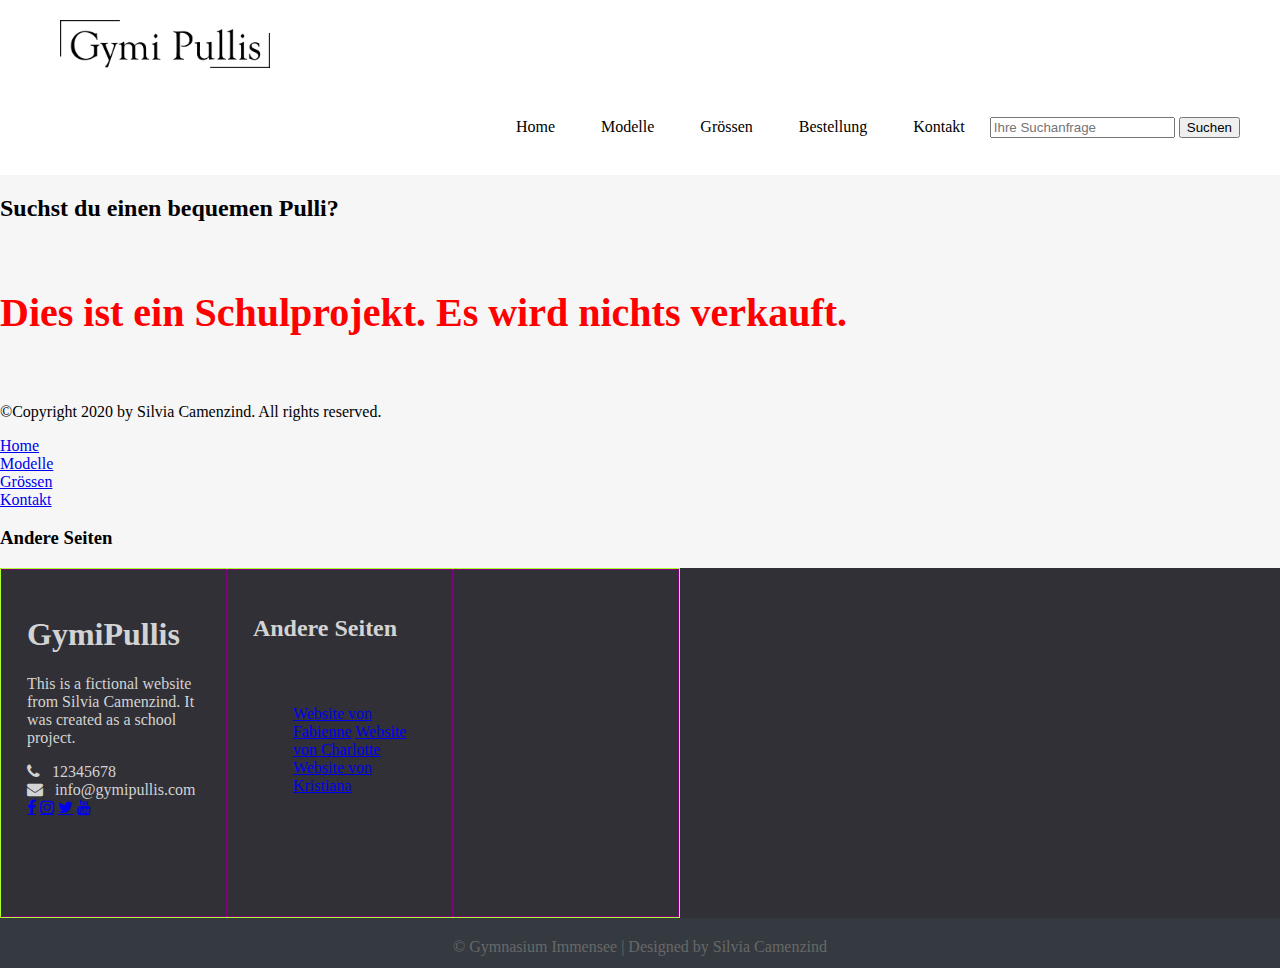
==== index.html @ a31c27d5 "update" ====
<!DOCTYPE html>

<html> 

<head> <!---------------------------------------------------------------->
  <meta charset="utf-8">
  <meta name="author" content="Silvia Camenzind">
  <meta name="description" content="Webshop"> 
  <meta name="keywords" content="SPF, EF, Pulli, Gymi, Gymnasium Immensee"> 

  <title>Gymi Pullis</title>

  <meta name="viewport" content="width=device-width, initial-scale=1.0"> <!--um alle Geräte zu unterstützen-->
  <link rel="stylesheet" type="text/css" href="styles/style.css"> <!--Verbindung zum style.css sheet-->
  <link rel="icon" href="images/Pi.png" /> <!--Bild oben bei Tab-->

  <!-- Add icon library -->
<link rel="stylesheet" href="https://cdnjs.cloudflare.com/ajax/libs/font-awesome/4.7.0/css/font-awesome.min.css">
</head> 

<body> <!---------------------------------------------------------------->

<header> <!---------------------------------------------------------------->
  
  

  <nav class="main">
    <nav class="logo">
      <img src="images/Logo.png">
    </nav>
    <ul>
  <li class="active"><a href="index.html">Home</a> </li>
  <li><a href="Modelle.html">Modelle</a> </li>
  <li><a href="Grössen.html">Grössen</a> </li>
  <li><a href="Bestellung.html">Bestellung</a> </li>
  <li><a href="Kontakt.html">Kontakt</a> </li>
  <li>  <form> <!-- Ein Suchformular, mit dessen Hilfe man auch durch die Webseite navigieren kann -->
    <input type="search" name="q" placeholder="Ihre Suchanfrage">
    <input type="submit" value="Suchen">
  </form>
</li>
</ul>
</nav>

</header>
    


<main> <!----------------------------------------------------------------> 

  <body>
    
    <h2>Suchst du einen bequemen Pulli?</h2>

    <h5>Dies ist ein Schulprojekt. Es wird nichts verkauft. </h5>
  

</body>

</main>

    <footer id="footer"> <!--------------------------Fusszeile-------------------------------------->
      <p>©Copyright 2020 by Silvia Camenzind. All rights reserved.</p>
      <li class="active"><a href="index.html">Home</a> </li>
      <li><a href="Modelle.html">Modelle</a> </li>
      <li><a href="Grössen.html">Grössen</a> </li>
      <li><a href="Kontakt.html">Kontakt</a> </li>

      <h3>Andere Seiten</h3>
      <ul>
        <li><a href="https://fabienne128.github.io">Website von Fabienne</a></li>
        <li><a href="https://chxrlxttxx.github.io">Website von Charlotte</a></li> 
        <li><a href="https://yeetacoin.github.io/">Website von Kristiana</a></li>     
      </ul>
    </footer>

   <!--footer--------------------------------------------------------------> 
   <div class="footer">
     <div class="footer-content">

       <div class="footer-section about">
         <h1 class="logo-text"><span>Gymi</span>Pullis</h1>
         <p>
           This is a fictional website from Silvia Camenzind.
           It was created as a school project. 
         </p>
         <div class="contact">
           <span class="fa fa-phone"> &nbsp; 12345678</span>
           <span class="fa fa-envelope"> &nbsp; info@gymipullis.com</span>
         </div>
         <div class="social media">
           <a href="#" class="fa fa-facebook"></a>
           <a href="#" class="fa fa-instagram"></a>
           <a href="#" class="fa fa-twitter"></a>
           <a href="#" class="fa fa-youtube"></a>
         </div>
        </div>
       <div class="footer-section links">
         <h2>Andere Seiten </h2>
         <br>
         <ul>
          <a href="https://fabienne128.github.io">Website von Fabienne</a>
          <a href="https://chxrlxttxx.github.io">Website von Charlotte</a> 
          <a href="https://yeetacoin.github.io/">Website von Kristiana</a>    
        </ul>
        </br> 
       </div>
       <div class="footer-section contact-form"></div>
      </div>

     <div class="footer-bottom">
       &copy; Gymnasium Immensee | Designed by Silvia Camenzind
     </div>
   </div>
   <!--//footer-------------------------------------------------------------->




</html>
---- styles/style.css ----
*{
    box-sizing: border-box;
} 
 
  
  html, body { 
    height: 100%;
    padding: 0px;
    margin: 0px;
    background: #f6f6f6;
    font-family: 'Lora', serif;
  }


@page { margin: 100px 25px; }
    header { position: fixed top right; top: 0px; left: 0px; right: 0px; background-color: white; height: 175px; }
    p { page-break-after: always; }
    p:last-child { page-break-after: never; }

 /* footer */
 .footer {
   background: #303036;
   color: #d3d3d3;
   height: 400px;
   position: relative;
 }

 .footer .footer-content {
   border: 1px solid greenyellow;
   height: 350px;
   display: flex;
 }
 
.footer .footer-content .footer-section {
flex: 1;
padding: 25px;
border: 1px solid purple;
}

 .footer .footer-bottom {
   background: #343a40;
   color: #686868;
   height: 50px; 
   width: 100%;
   text-align: center; 
   position: absolute; 
   bottom: 0px; 
   left: 0px; 
   padding-top: 20px; 
 }

ul{
    float:right;
    list-style-type: none;  
    margin-top: 25px;
}

ul li{
    display: inline-block;
}

ul li a{
    text-decoration: none;
    color: rgb(0, 0, 0);
    padding: 5px 20px;
    border: 1px solid transparent;
    transition: 0.6s ease;
}

.logo img{
    padding: 20px;
    float: center;
    width: 250px;
    height: auto;
}

.main{
    max-width: 1200px;
    margin: auto;
}

.title{
    position: absolute;
    top: 50%;
    left: 50%;
    transform: translate(-50%,-50);
}

title h1{
    color: #000;
    font-size: 70px;
}

h5 {
  color: rgb(0, 0, 0);
  font-size: 100%;
 }

h5 {
 color: rgb(255, 0, 0);
 font-family:verdana;
 font-size: 250%;
}






table, th, td {
    border: 1px solid black;
    border-collapse: collapse;
  }

  th, td {
    padding: 5px;
    text-align: center;
  }

  table#t01 {
    margin: 50px;
    width: 75%;
  
  }

  table#t01 th {
    color: white;
    background-color: black;
  }

  table#t01 tr:nth-child(even) {
    background-color: #f5db4b;
  }
  table#t01 tr:nth-child(odd) {
   background-color: rgb(240, 176, 80);
  }
  table#t01_image {
    background-color: white;   
  }
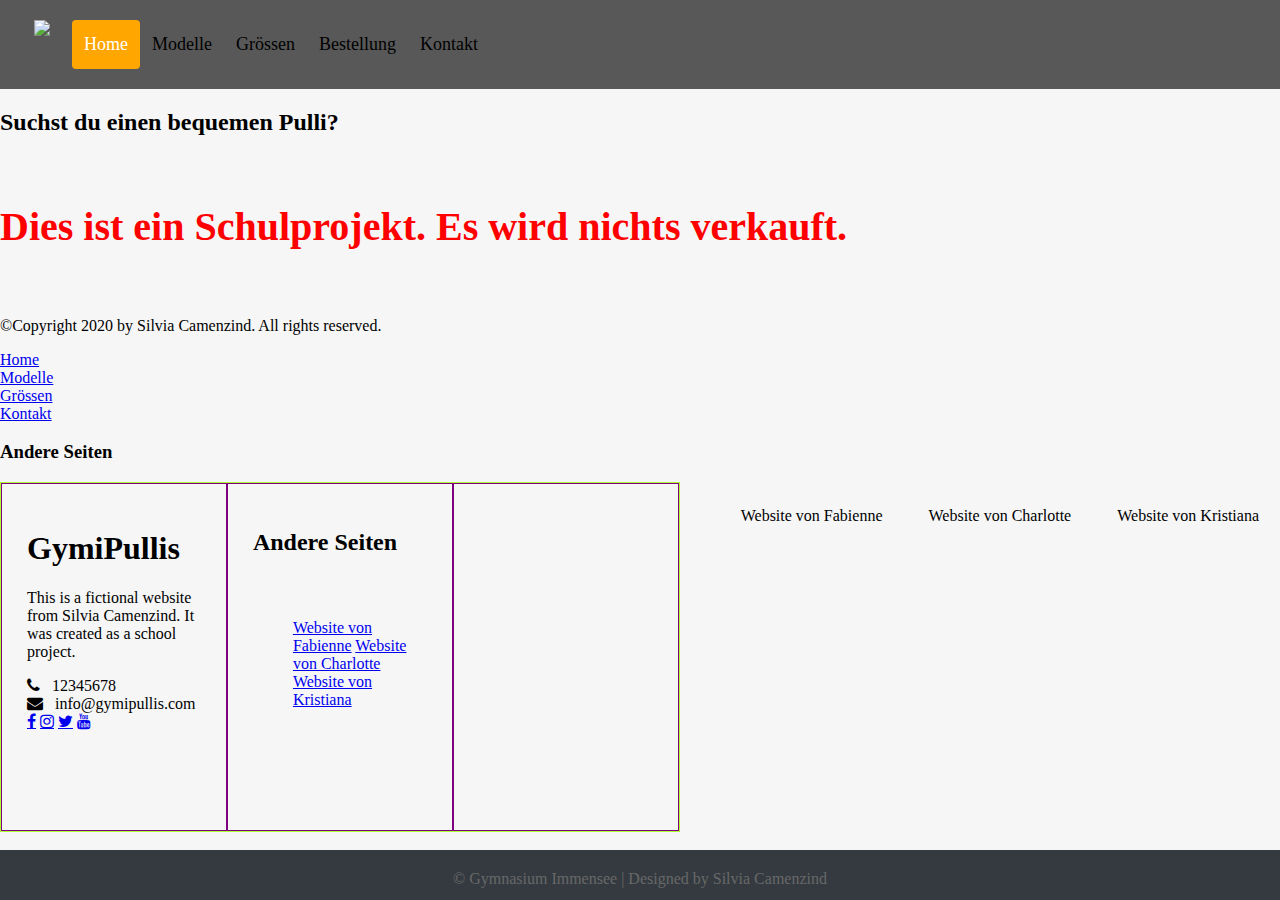
==== commit 7c7d9825: "update" ====
--- a/index.html
+++ b/index.html
@@ -16,34 +16,32 @@
 
   <!-- Add icon library -->
 <link rel="stylesheet" href="https://cdnjs.cloudflare.com/ajax/libs/font-awesome/4.7.0/css/font-awesome.min.css">
+
+<!-- to make the website responsive -->
+<meta name="viewport" content="width=device-width, initial-scale=1.0"> 
+
 </head> 
 
 <body> <!---------------------------------------------------------------->
 
 <header> <!---------------------------------------------------------------->
-  
-  
 
-  <nav class="main">
-    <nav class="logo">
-      <img src="images/Logo.png">
-    </nav>
-    <ul>
-  <li class="active"><a href="index.html">Home</a> </li>
-  <li><a href="Modelle.html">Modelle</a> </li>
-  <li><a href="Grössen.html">Grössen</a> </li>
-  <li><a href="Bestellung.html">Bestellung</a> </li>
-  <li><a href="Kontakt.html">Kontakt</a> </li>
-  <li>  <form> <!-- Ein Suchformular, mit dessen Hilfe man auch durch die Webseite navigieren kann -->
-    <input type="search" name="q" placeholder="Ihre Suchanfrage">
-    <input type="submit" value="Suchen">
-  </form>
-</li>
-</ul>
-</nav>
+  <div class="header">
+  <a href="#" class="logo"></a></a>
+  <div class="svginside" style="max-width:480px">
+  <img src="images/logo.png">
+
+  <div class="header-right">
+    <a class="active" href="index.html">Home</a>
+      <a href="Modelle.html">Modelle</a> 
+      <a href="Grössen.html">Grössen</a> 
+      <a href="Bestellung.html">Bestellung</a> 
+      <a href="Kontakt.html">Kontakt</a> 
+  </div> 
+</div>
 
 </header>
-    
+
 
 
 <main> <!----------------------------------------------------------------> 
@@ -55,7 +53,7 @@
     <h5>Dies ist ein Schulprojekt. Es wird nichts verkauft. </h5>
   
 
-</body>
+  </body>
 
 </main>
 
@@ -99,7 +97,7 @@
          <h2>Andere Seiten </h2>
          <br>
          <ul>
-          <a href="https://fabienne128.github.io">Website von Fabienne</a>
+          <a href="https://fabienne128.github.io" class="fas fa-external-link-alt">Website von Fabienne</a>
           <a href="https://chxrlxttxx.github.io">Website von Charlotte</a> 
           <a href="https://yeetacoin.github.io/">Website von Kristiana</a>    
         </ul>
--- a/styles/style.css
+++ b/styles/style.css
@@ -1,7 +1,40 @@
+
+@import url('https://fonts.googleapis.com/css?family=Poppins:20')
+body {
+  margin: 0;
+  padding: 0;
+  font-family: 'Poppins', sans serif; 
+  background: url('pi.png')
+  background-attachment: fixed; 
+}
+
+
+
 *{
     box-sizing: border-box;
 } 
- 
+
+
+.item1{grid-area: header;} 
+.item2{grid-area: navigation;}
+.item3{grid-area: main;}
+.item4{grid-area: text;}
+.item5{grid-area: text;}
+.item6{grid-area: footer;}
+.item7{grid-area: footer;}
+.item8{grid-area: footer;}
+
+@media only screen and (min-width: 768px) {
+  .item1 { grid-column: 1 / span 12; grid-row: 1; }
+  .item2 { grid-column: 1 / span 6; grid-row: 2; }
+  .item3 { grid-column: 7 / span 6; grid-row: 2; }
+  .item4 { grid-column: 1 / span 3; grid-row: 3; }
+  .item5 { grid-column: 4 / span 6; grid-row: 3; }
+  .item6 { grid-column: 10 / span 3; grid-row: 3; }
+  .item7 { grid-column: 1 / span 4; grid-row: 4; }
+  .item8 { grid-column: 5 / span 8; grid-row: 4; }           
+}
+
   
   html, body { 
     height: 100%;
@@ -13,11 +46,74 @@
 
 
 @page { margin: 100px 25px; }
-    header { position: fixed top right; top: 0px; left: 0px; right: 0px; background-color: white; height: 175px; }
+    /*header { position: fixed top right; top: 0px; left: 0px; right: 0px; background-color: white; height: 175px; }*/
     p { page-break-after: always; }
     p:last-child { page-break-after: never; }
 
- /* footer */
+
+
+/* Begin header -----------------------------*/
+
+
+/* Style the header with a grey background and some padding */
+.header {
+  overflow: hidden;
+  background-color: #585858;
+  padding: 20px 10px;
+}
+
+/* Style the header links */
+.header a {
+  float: left;
+  color: black;
+  text-align: center;
+  padding: 12px;
+  text-decoration: none;
+  font-size: 18px;
+  line-height: 25px;
+  border-radius: 4px;
+}
+
+/* Style the logo link (notice that we set the same value of line-height and font-size to prevent the header to increase when the font gets bigger */
+.header a.logo {
+  font-size: 25px;
+  font-weight: bold;
+}
+
+/* Change the background color on mouse-over */
+.header a:hover {
+  background-color: #ddd;
+  color: black;
+}
+
+/* Style the active/current link*/
+.header a.active {
+  background-color: rgb(255, 166, 0);
+  color: white;
+}
+
+/* Float the link section to the right */
+.header-right {
+  float: right;
+}
+
+/* Add media queries for responsiveness - when the screen is 500px wide or less, stack the links on top of each other */
+@media screen and (max-width: 500px) {
+  .header a {
+    float: none;
+    display: block;
+    text-align: left;
+  }
+  .header-right {
+    float: none;
+  }
+}
+
+/* end header -----------------------------*/
+
+/* begin  footer -----------------------------*/
+
+ footer 
  .footer {
    background: #303036;
    color: #d3d3d3;
@@ -105,7 +201,7 @@
 
 
 
-
+/* begin table -----------------------------*/
 
 table, th, td {
     border: 1px solid black;
@@ -138,4 +234,4 @@
     background-color: white;   
   }
 
-  
+/* end table -----------------------------*/
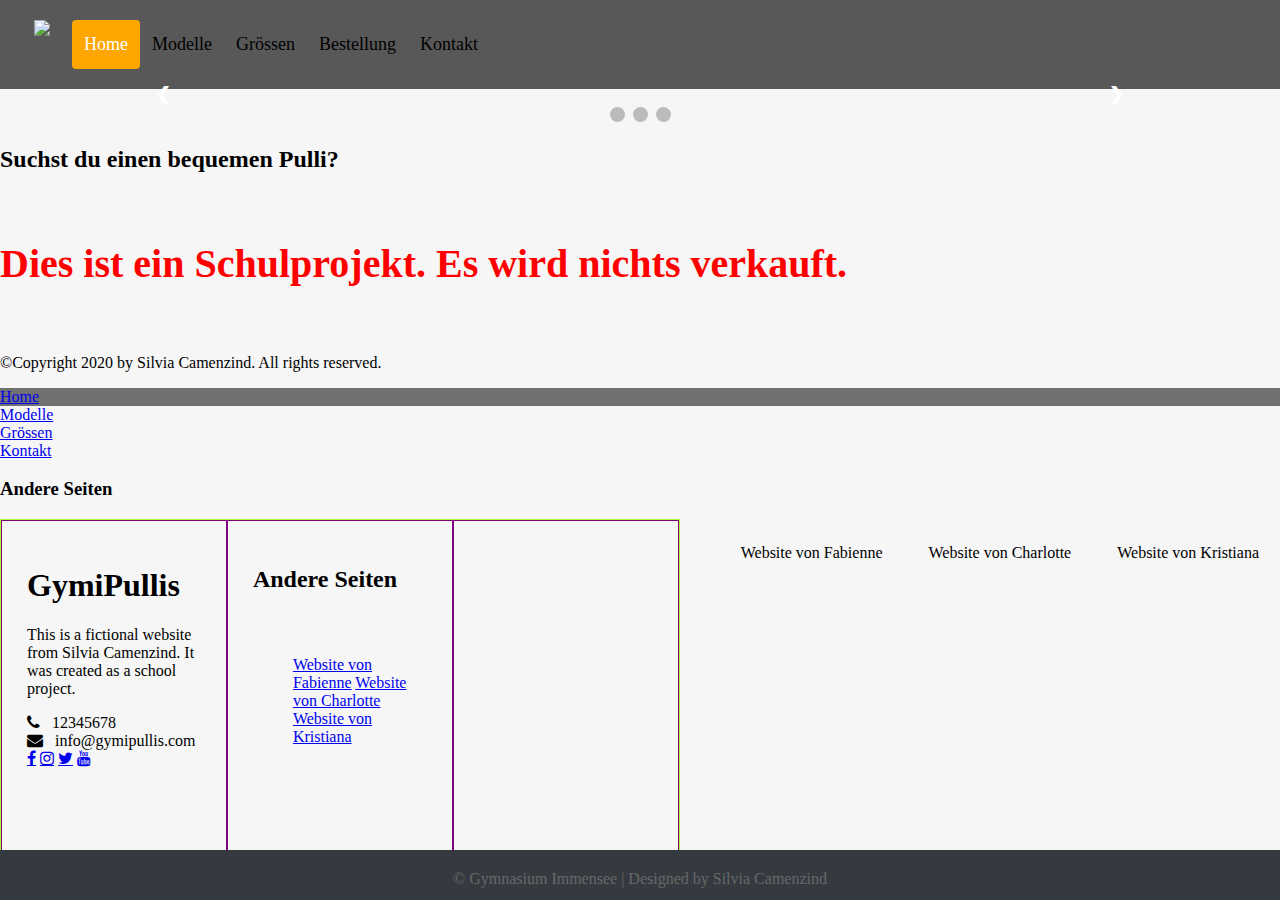
==== commit aca2eb17: "update" ====
--- a/index.html
+++ b/index.html
@@ -12,6 +12,7 @@
 
   <meta name="viewport" content="width=device-width, initial-scale=1.0"> <!--um alle Geräte zu unterstützen-->
   <link rel="stylesheet" type="text/css" href="styles/style.css"> <!--Verbindung zum style.css sheet-->
+  <script src="..\scripts\script.js"></script>
   <link rel="icon" href="images/Pi.png" /> <!--Bild oben bei Tab-->
 
   <!-- Add icon library -->
@@ -47,7 +48,45 @@
 <main> <!----------------------------------------------------------------> 
 
   <body>
+<!-----------slideshow-----------------------------------------------------> 
+
+     <!-- Slideshow container -->
+<div class="slideshow-container">
+
+  <!-- Full-width images with number and caption text -->
+  <div class="mySlides fade">
+    <div class="numbertext">1 / 3</div>
+    <img src="images/EF_BG.png" style="width:100%">
+    <div class="text">EF Bg</div>
+  </div>
+
+  <div class="mySlides fade">
+    <div class="numbertext">2 / 3</div>
+    <img src="images/EF_Bio-Chemie.png" style="width:100%">
+    <div class="text">EF Bio-Chemie </div>
+  </div>
+
+  <div class="mySlides fade">
+    <div class="numbertext">3 / 3</div>
+    <img src="images/EF_Geschichte.png" style="width:100%">
+    <div class="text"> EF Gesichte</div>
+  </div>
+
+  <!-- Next and previous buttons -->
+  <a class="prev" onclick="plusSlides(-1)">&#10094;</a>
+  <a class="next" onclick="plusSlides(1)">&#10095;</a>
+</div>
+<br>
+
+<!-- The dots/circles -->
+<div style="text-align:center">
+  <span class="dot" onclick="currentSlide(1)"></span>
+  <span class="dot" onclick="currentSlide(2)"></span>
+  <span class="dot" onclick="currentSlide(3)"></span>
+</div> 
     
+
+
     <h2>Suchst du einen bequemen Pulli?</h2>
 
     <h5>Dies ist ein Schulprojekt. Es wird nichts verkauft. </h5>
--- a/styles/style.css
+++ b/styles/style.css
@@ -235,3 +235,103 @@
   }
 
 /* end table -----------------------------*/
+
+/* begin slideshow -----------------------------*/
+
+* {box-sizing:border-box}
+
+/* Slideshow container */
+.slideshow-container {
+  max-width: 1000px;
+  position: relative;
+  margin: auto;
+}
+
+/* Hide the images by default */
+.mySlides {
+  display: none;
+}
+
+/* Next & previous buttons */
+.prev, .next {
+  cursor: pointer;
+  position: absolute;
+  top: 50%;
+  width: auto;
+  margin-top: -22px;
+  padding: 16px;
+  color: white;
+  font-weight: bold;
+  font-size: 18px;
+  transition: 0.6s ease;
+  border-radius: 0 3px 3px 0;
+  user-select: none;
+}
+
+/* Position the "next button" to the right */
+.next {
+  right: 0;
+  border-radius: 3px 0 0 3px;
+}
+
+/* On hover, add a black background color with a little bit see-through */
+.prev:hover, .next:hover {
+  background-color: rgba(0,0,0,0.8);
+}
+
+/* Caption text */
+.text {
+  color: #f2f2f2;
+  font-size: 15px;
+  padding: 8px 12px;
+  position: absolute;
+  bottom: 8px;
+  width: 100%;
+  text-align: center;
+}
+
+/* Number text (1/3 etc) */
+.numbertext {
+  color: #f2f2f2;
+  font-size: 12px;
+  padding: 8px 12px;
+  position: absolute;
+  top: 0;
+}
+
+/* The dots/bullets/indicators */
+.dot {
+  cursor: pointer;
+  height: 15px;
+  width: 15px;
+  margin: 0 2px;
+  background-color: #bbb;
+  border-radius: 50%;
+  display: inline-block;
+  transition: background-color 0.6s ease;
+}
+
+.active, .dot:hover {
+  background-color: #717171;
+}
+
+/* Fading animation */
+.fade {
+  -webkit-animation-name: fade;
+  -webkit-animation-duration: 1.5s;
+  animation-name: fade;
+  animation-duration: 1.5s;
+}
+
+@-webkit-keyframes fade {
+  from {opacity: .4}
+  to {opacity: 1}
+}
+
+@keyframes fade {
+  from {opacity: .4}
+  to {opacity: 1}
+}
+
+
+/* end slideshow -----------------------------*/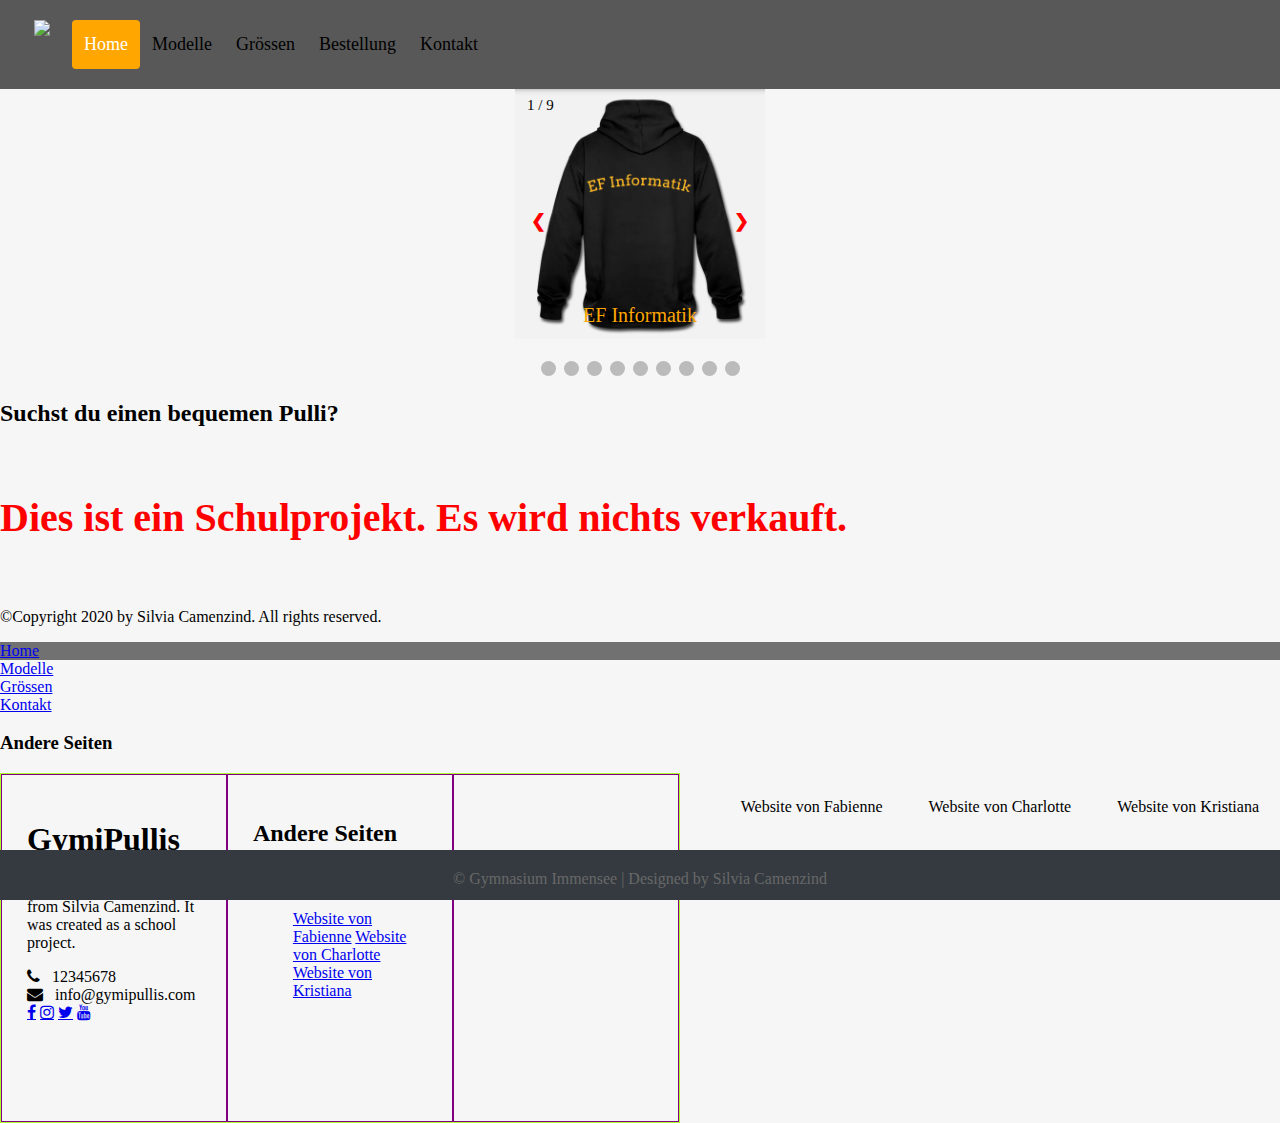
==== commit 827b5f23: "update" ====
--- a/index.html
+++ b/index.html
@@ -12,7 +12,6 @@
 
   <meta name="viewport" content="width=device-width, initial-scale=1.0"> <!--um alle Geräte zu unterstützen-->
   <link rel="stylesheet" type="text/css" href="styles/style.css"> <!--Verbindung zum style.css sheet-->
-  <script src="..\scripts\script.js"></script>
   <link rel="icon" href="images/Pi.png" /> <!--Bild oben bei Tab-->
 
   <!-- Add icon library -->
@@ -24,6 +23,8 @@
 </head> 
 
 <body> <!---------------------------------------------------------------->
+  
+
 
 <header> <!---------------------------------------------------------------->
 
@@ -55,22 +56,60 @@
 
   <!-- Full-width images with number and caption text -->
   <div class="mySlides fade">
-    <div class="numbertext">1 / 3</div>
+    <div class="numbertext">1 / 9</div>
+    <img src="images/EF IT_back.png" style="width:100%">
+    <div class="text">EF Informatik</div>
+  </div>
+
+  <div class="mySlides fade">
+    <div class="numbertext">2 / 9</div>
     <img src="images/EF_BG.png" style="width:100%">
-    <div class="text">EF Bg</div>
-  </div>
-
-  <div class="mySlides fade">
-    <div class="numbertext">2 / 3</div>
+    <div class="text">EF BG </div>
+  </div>
+
+  <div class="mySlides fade">
+    <div class="numbertext">3 / 9</div>
     <img src="images/EF_Bio-Chemie.png" style="width:100%">
-    <div class="text">EF Bio-Chemie </div>
-  </div>
-
-  <div class="mySlides fade">
-    <div class="numbertext">3 / 3</div>
+    <div class="text"> EF Biologie und Chemie</div>
+  </div>
+
+  <div class="mySlides fade">
+    <div class="numbertext">4 / 9</div>
     <img src="images/EF_Geschichte.png" style="width:100%">
-    <div class="text"> EF Gesichte</div>
-  </div>
+    <div class="text">EF Geschichte </div>
+  </div>
+
+  <div class="mySlides fade">
+    <div class="numbertext">5 / 9</div>
+    <img src="images/EF_Musik.png" style="width:100%">
+    <div class="text">EF Musik </div>
+  </div>
+
+  <div class="mySlides fade">
+    <div class="numbertext">6 / 9</div>
+    <img src="images/EF_PPP.png" style="width:100%">
+    <div class="text">EF Psychologie, Pädagogik und Philosophie </div>
+  </div>
+
+  <div class="mySlides fade">
+    <div class="numbertext">7 / 9</div>
+    <img src="images/EF_Sport.png" style="width:100%">
+    <div class="text">EF Sport </div>
+  </div>
+
+  <div class="mySlides fade">
+    <div class="numbertext">8 / 9</div>
+    <img src="images/EF_W&R.png" style="width:100%">
+    <div class="text">EF Wirtschaft und Recht </div>
+  </div>
+
+  <div class="mySlides fade">
+    <div class="numbertext">9 / 9</div>
+    <img src="images/EF_PAM.png" style="width:100%">
+    <div class="text">EF Physik und Anwendung der Mathematik </div>
+  </div>
+
+  
 
   <!-- Next and previous buttons -->
   <a class="prev" onclick="plusSlides(-1)">&#10094;</a>
@@ -83,9 +122,31 @@
   <span class="dot" onclick="currentSlide(1)"></span>
   <span class="dot" onclick="currentSlide(2)"></span>
   <span class="dot" onclick="currentSlide(3)"></span>
+  <span class="dot" onclick="currentSlide(4)"></span>
+  <span class="dot" onclick="currentSlide(5)"></span>
+  <span class="dot" onclick="currentSlide(6)"></span>
+  <span class="dot" onclick="currentSlide(7)"></span>
+  <span class="dot" onclick="currentSlide(8)"></span>
+  <span class="dot" onclick="currentSlide(9)"></span>
 </div> 
     
-
+<script>
+
+var slideIndex = 0;
+showSlides();
+
+function showSlides() {
+  var i;
+  var slides = document.getElementsByClassName("mySlides");
+  for (i = 0; i < slides.length; i++) {
+    slides[i].style.display = "none";
+  }
+  slideIndex++;
+  if (slideIndex > slides.length) {slideIndex = 1}
+  slides[slideIndex-1].style.display = "block";
+  setTimeout(showSlides, 2000); // Change image every 2 seconds
+} 
+  </script>
 
     <h2>Suchst du einen bequemen Pulli?</h2>
 
--- a/styles/style.css
+++ b/styles/style.css
@@ -242,7 +242,7 @@
 
 /* Slideshow container */
 .slideshow-container {
-  max-width: 1000px;
+  max-width: 250px;
   position: relative;
   margin: auto;
 }
@@ -260,7 +260,7 @@
   width: auto;
   margin-top: -22px;
   padding: 16px;
-  color: white;
+  color: red;
   font-weight: bold;
   font-size: 18px;
   transition: 0.6s ease;
@@ -281,8 +281,8 @@
 
 /* Caption text */
 .text {
-  color: #f2f2f2;
-  font-size: 15px;
+  color: rgb(255, 166, 0);
+  font-size: 20px;
   padding: 8px 12px;
   position: absolute;
   bottom: 8px;
@@ -292,8 +292,8 @@
 
 /* Number text (1/3 etc) */
 .numbertext {
-  color: #f2f2f2;
-  font-size: 12px;
+  color: black;
+  font-size: 15px;
   padding: 8px 12px;
   position: absolute;
   top: 0;
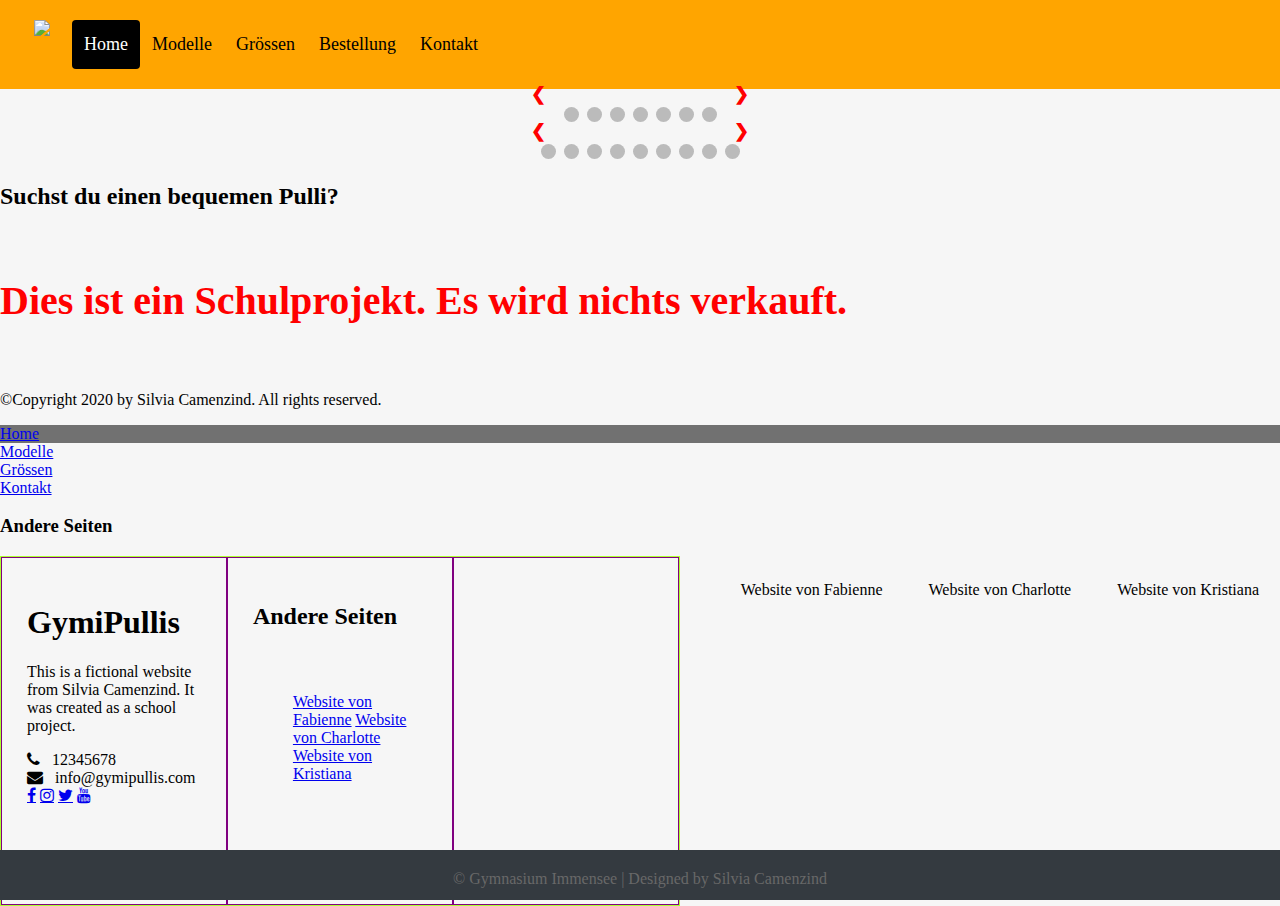
==== commit c572cbfc: "update" ====
--- a/index.html
+++ b/index.html
@@ -49,61 +49,128 @@
 <main> <!----------------------------------------------------------------> 
 
   <body>
-<!-----------slideshow-----------------------------------------------------> 
+
+<!-----------slideshow 1 SPF -----------------------------------------------------> 
+
+     <!-- Slideshow container -->
+     <div class="slideshow-container">
+
+      <!-- Full-width images with number and caption text -->
+      <div class="mySlides1 fade">
+        <div class="numbertext">1 / 7</div>
+        <img src="images/SPF_PAM.png" style="width:100%">
+        <div class="text">SPF Physik und Anwendung der Mathematik</div>
+      </div>
+    
+      <div class="mySlides1 fade">
+        <div class="numbertext">2 / 7</div>
+        <img src="images/SPF_Bio-Chemie.png" style="width:100%">
+        <div class="text">EF Biologie und Chemie </div>
+      </div>
+    
+      <div class="mySlides1 fade">
+        <div class="numbertext">3 / 7</div>
+        <img src="images/SPF_Spanisch.png" style="width:100%">
+        <div class="text"> SPF Spanisch</div>
+      </div>
+    
+      <div class="mySlides1 fade">
+        <div class="numbertext">4 / 7</div>
+        <img src="images/SPF_Italienisch.png" style="width:100%">
+        <div class="text">SPF Italienisch </div>
+      </div>
+    
+      <div class="mySlides1 fade">
+        <div class="numbertext">5 / 7</div>
+        <img src="images/SPF_PPP.png" style="width:100%">
+        <div class="text">SPF Psychologie, Pädagogik und Philosophie </div>
+      </div>
+    
+      <div class="mySlides1 fade">
+        <div class="numbertext">6 / 7</div>
+        <img src="images/SPF_BG.png" style="width:100%">
+        <div class="text">SPF Bildernisches Gestalten </div>
+      </div>
+
+      <div class="mySlides1 fade">
+        <div class="numbertext">6 / 7</div>
+        <img src="images/SPF_W&R.png" style="width:100%">
+        <div class="text">SPF Wirtschaft und Recht </div>
+      </div>
+  
+    <!-- Next and previous buttons -->
+        <a class="prev" onclick="plusSlides(-1)">&#10094;</a>
+      <a class="next" onclick="plusSlides(1)">&#10095;</a>
+    </div>
+    <br>
+    
+    <!-- The dots/circles -->
+    <div style="text-align:center">
+      <span class="dot" onclick="currentSlide(1)"></span>
+      <span class="dot" onclick="currentSlide(2)"></span>
+      <span class="dot" onclick="currentSlide(3)"></span>
+      <span class="dot" onclick="currentSlide(4)"></span>
+      <span class="dot" onclick="currentSlide(5)"></span>
+      <span class="dot" onclick="currentSlide(6)"></span>
+      <span class="dot" onclick="currentSlide(7)"></span>
+    </div> 
+
+
+<!-----------slideshow 2 EF -----------------------------------------------------> 
 
      <!-- Slideshow container -->
 <div class="slideshow-container">
 
   <!-- Full-width images with number and caption text -->
-  <div class="mySlides fade">
+  <div class="mySlides2 fade">
     <div class="numbertext">1 / 9</div>
     <img src="images/EF IT_back.png" style="width:100%">
     <div class="text">EF Informatik</div>
   </div>
 
-  <div class="mySlides fade">
+  <div class="mySlides2 fade">
     <div class="numbertext">2 / 9</div>
     <img src="images/EF_BG.png" style="width:100%">
     <div class="text">EF BG </div>
   </div>
 
-  <div class="mySlides fade">
+  <div class="mySlides2 fade">
     <div class="numbertext">3 / 9</div>
     <img src="images/EF_Bio-Chemie.png" style="width:100%">
     <div class="text"> EF Biologie und Chemie</div>
   </div>
 
-  <div class="mySlides fade">
+  <div class="mySlides2 fade">
     <div class="numbertext">4 / 9</div>
     <img src="images/EF_Geschichte.png" style="width:100%">
     <div class="text">EF Geschichte </div>
   </div>
 
-  <div class="mySlides fade">
+  <div class="mySlides2 fade">
     <div class="numbertext">5 / 9</div>
     <img src="images/EF_Musik.png" style="width:100%">
     <div class="text">EF Musik </div>
   </div>
 
-  <div class="mySlides fade">
+  <div class="mySlides2 fade">
     <div class="numbertext">6 / 9</div>
     <img src="images/EF_PPP.png" style="width:100%">
     <div class="text">EF Psychologie, Pädagogik und Philosophie </div>
   </div>
 
-  <div class="mySlides fade">
+  <div class="mySlides2 fade">
     <div class="numbertext">7 / 9</div>
     <img src="images/EF_Sport.png" style="width:100%">
     <div class="text">EF Sport </div>
   </div>
 
-  <div class="mySlides fade">
+  <div class="mySlides2 fade">
     <div class="numbertext">8 / 9</div>
     <img src="images/EF_W&R.png" style="width:100%">
     <div class="text">EF Wirtschaft und Recht </div>
   </div>
 
-  <div class="mySlides fade">
+  <div class="mySlides2 fade">
     <div class="numbertext">9 / 9</div>
     <img src="images/EF_PAM.png" style="width:100%">
     <div class="text">EF Physik und Anwendung der Mathematik </div>
@@ -130,23 +197,27 @@
   <span class="dot" onclick="currentSlide(9)"></span>
 </div> 
     
-<script>
-
-var slideIndex = 0;
-showSlides();
-
-function showSlides() {
-  var i;
-  var slides = document.getElementsByClassName("mySlides");
-  for (i = 0; i < slides.length; i++) {
-    slides[i].style.display = "none";
-  }
-  slideIndex++;
-  if (slideIndex > slides.length) {slideIndex = 1}
-  slides[slideIndex-1].style.display = "block";
-  setTimeout(showSlides, 2000); // Change image every 2 seconds
-} 
-  </script>
+
+    <script>
+      var slideIndex = [0,0];
+      /* Class the members of each slideshow group with different CSS classes */
+      var slideId = ["mySlides1", "mySlides2"]
+      showSlides();
+      showSlides();
+      
+      function showSlides() {
+        var i;
+        var slides = document.getElementsByClassName("mySlides1", "mySlides2");
+        for (i = 0; i < slides.length; i++) {
+      slides[i].style.display = "none";
+        }
+      slideIndex++;
+        if (slideIndex > slides.length) {slideIndex = 1}
+      slides[slideIndex-1].style.display = "block";
+      setTimeout(showSlides, 2000); // Change image every 2 seconds
+      } 
+      </script>
+
 
     <h2>Suchst du einen bequemen Pulli?</h2>
 
--- a/styles/style.css
+++ b/styles/style.css
@@ -52,13 +52,13 @@
 
 
 
-/* Begin header -----------------------------*/
+/* Begin header --------------------------------------------------------------------------------------------------------*/
 
 
 /* Style the header with a grey background and some padding */
 .header {
   overflow: hidden;
-  background-color: #585858;
+  background-color: orange;
   padding: 20px 10px;
 }
 
@@ -88,7 +88,7 @@
 
 /* Style the active/current link*/
 .header a.active {
-  background-color: rgb(255, 166, 0);
+  background-color: black;
   color: white;
 }
 
@@ -248,7 +248,7 @@
 }
 
 /* Hide the images by default */
-.mySlides {
+.mySlides1 {
   display: none;
 }
 
@@ -332,6 +332,193 @@
   from {opacity: .4}
   to {opacity: 1}
 }
-
-
-/* end slideshow -----------------------------*/+/* end slideshow -----------------------------*/
+
+/* begin slideshow -----------------------------*/
+
+* {box-sizing:border-box}
+
+/* Slideshow container */
+.slideshow-container {
+  max-width: 250px;
+  position: relative;
+  margin: auto;
+}
+
+/* Hide the images by default */
+.mySlides2 {
+  display: none;
+}
+
+/* Next & previous buttons */
+.prev, .next {
+  cursor: pointer;
+  position: absolute;
+  top: 50%;
+  width: auto;
+  margin-top: -22px;
+  padding: 16px;
+  color: red;
+  font-weight: bold;
+  font-size: 18px;
+  transition: 0.6s ease;
+  border-radius: 0 3px 3px 0;
+  user-select: none;
+}
+
+/* Position the "next button" to the right */
+.next {
+  right: 0;
+  border-radius: 3px 0 0 3px;
+}
+
+/* On hover, add a black background color with a little bit see-through */
+.prev:hover, .next:hover {
+  background-color: rgba(0,0,0,0.8);
+}
+
+/* Caption text */
+.text {
+  color: rgb(255, 166, 0);
+  font-size: 20px;
+  padding: 8px 12px;
+  position: absolute;
+  bottom: 8px;
+  width: 100%;
+  text-align: center;
+}
+
+/* Number text (1/3 etc) */
+.numbertext {
+  color: black;
+  font-size: 15px;
+  padding: 8px 12px;
+  position: absolute;
+  top: 0;
+}
+
+/* The dots/bullets/indicators */
+.dot {
+  cursor: pointer;
+  height: 15px;
+  width: 15px;
+  margin: 0 2px;
+  background-color: #bbb;
+  border-radius: 50%;
+  display: inline-block;
+  transition: background-color 0.6s ease;
+}
+
+.active, .dot:hover {
+  background-color: #717171;
+}
+
+/* Fading animation */
+.fade {
+  -webkit-animation-name: fade;
+  -webkit-animation-duration: 1.5s;
+  animation-name: fade;
+  animation-duration: 1.5s;
+}
+
+@-webkit-keyframes fade {
+  from {opacity: .4}
+  to {opacity: 1}
+}
+
+@keyframes fade {
+  from {opacity: .4}
+  to {opacity: 1}
+}
+/* end slideshow -------------------------------------------------------------------------------------*/
+
+/* begin Formular -------------------------------------------------------------------------------------*/
+
+/* Style inputs, select elements and textareas */
+input[type=text], select, textarea{
+  width: 100%;
+  padding: 12px;
+  border: 1px solid #ccc;
+  border-radius: 4px;
+  box-sizing: border-box;
+  resize: vertical;
+}
+
+input[type=mail], select, textarea{
+  width: 100%;
+  padding: 12px;
+  border: 1px solid #ccc;
+  border-radius: 4px;
+  box-sizing: border-box;
+  resize: vertical;
+}
+
+input[type=number], select, textarea{
+  width: 100%;
+  padding: 12px;
+  border: 1px solid #ccc;
+  border-radius: 4px;
+  box-sizing: border-box;
+  resize: vertical;
+}
+
+input[type=color], select, textarea{
+  width: 100%;
+  padding: 12px;
+  border: 1px solid #ccc;
+  border-radius: 4px;
+  box-sizing: border-box;
+  resize: vertical;
+}
+
+/* Style the label to display next to the inputs */
+label {
+  padding: 12px 12px 12px 0;
+  display: inline-block;
+}
+
+/* Style the submit button */
+input[type=submit] {
+  background-color: orange;
+  color: white;
+  padding: 12px 20px;
+  border: none;
+  border-radius: 4px;
+  cursor: pointer;
+  float: right;
+}
+
+/* Style the container */
+.container {
+  border-radius: 5px;
+  background-color: #f2f2f2;
+  padding: 20px;
+}
+
+/* Floating column for labels: 25% width */
+.col-25 {
+  float: left;
+  width: 25%;
+  margin-top: 6px;
+}
+
+/* Floating column for inputs: 75% width */
+.col-75 {
+  float: left;
+  width: 75%;
+  margin-top: 6px;
+}
+
+/* Clear floats after the columns */
+.row:after {
+  content: "";
+  display: table;
+  clear: both;
+}
+
+/* Responsive layout - when the screen is less than 600px wide, make the two columns stack on top of each other instead of next to each other */
+@media screen and (max-width: 600px) {
+  .col-25, .col-75, input[type=submit] {
+    width: 100%;
+    margin-top: 0;
+  }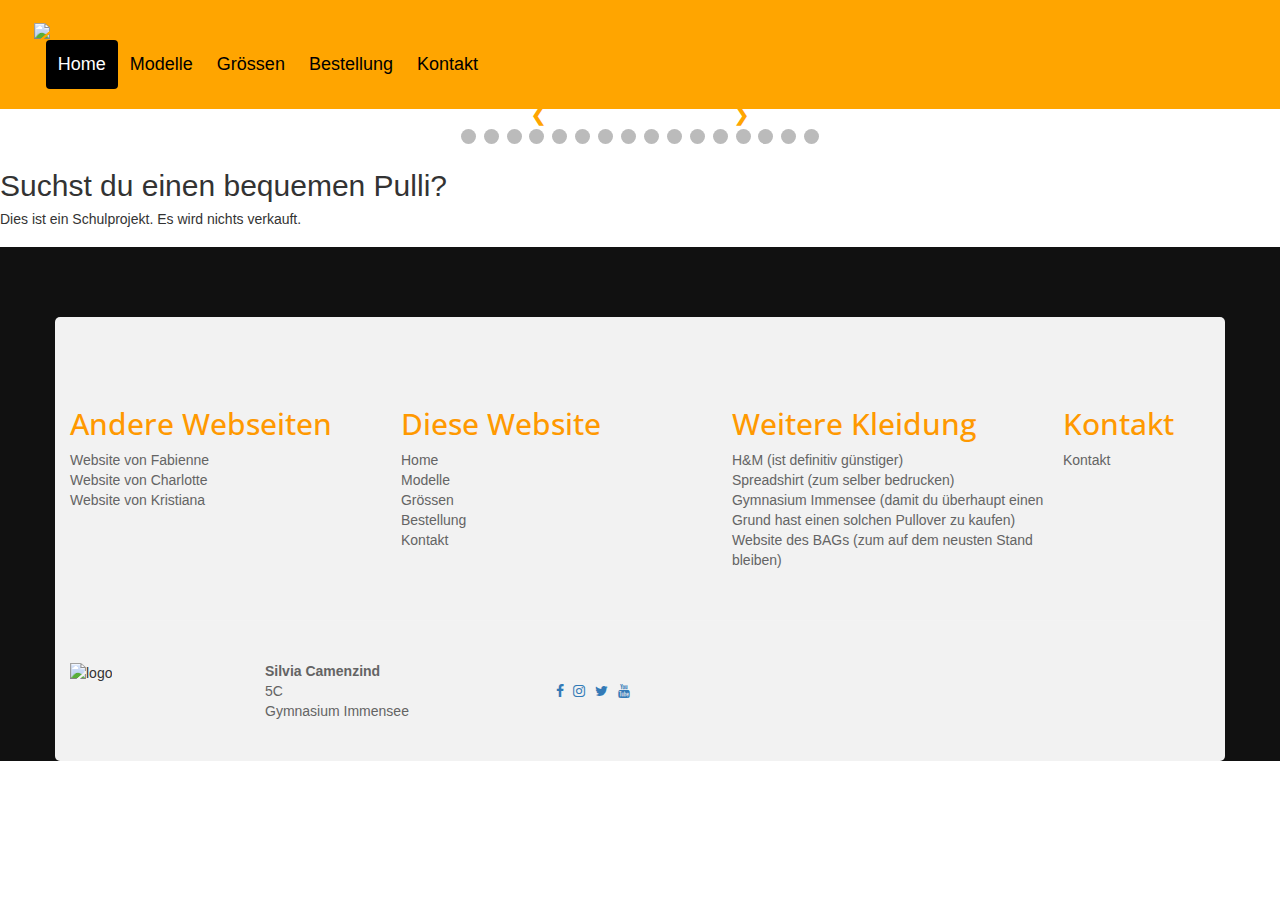
==== commit b9c721bd: "update" ====
--- a/index.html
+++ b/index.html
@@ -50,133 +50,108 @@
 
   <body>
 
-<!-----------slideshow 1 SPF -----------------------------------------------------> 
+<!-----------slideshow -----------------------------------------------------> 
 
      <!-- Slideshow container -->
      <div class="slideshow-container">
 
       <!-- Full-width images with number and caption text -->
-      <div class="mySlides1 fade">
-        <div class="numbertext">1 / 7</div>
+      <div class="mySlides fade">
+        <div class="numbertext">1 / 16</div>
         <img src="images/SPF_PAM.png" style="width:100%">
         <div class="text">SPF Physik und Anwendung der Mathematik</div>
       </div>
     
-      <div class="mySlides1 fade">
-        <div class="numbertext">2 / 7</div>
+      <div class="mySlides fade">
+        <div class="numbertext">2 / 16</div>
         <img src="images/SPF_Bio-Chemie.png" style="width:100%">
         <div class="text">EF Biologie und Chemie </div>
       </div>
-    
-      <div class="mySlides1 fade">
-        <div class="numbertext">3 / 7</div>
+
+      <div class="mySlides fade">
+        <div class="numbertext">3 / 16</div>
+        <img src="images/EF_Musik.png" style="width:100%">
+        <div class="text">EF Musik </div>
+      </div>
+    
+      <div class="mySlides fade">
+        <div class="numbertext">4 / 16</div>
         <img src="images/SPF_Spanisch.png" style="width:100%">
         <div class="text"> SPF Spanisch</div>
       </div>
-    
-      <div class="mySlides1 fade">
-        <div class="numbertext">4 / 7</div>
+
+      <div class="mySlides fade">
+        <div class="numbertext">5 / 16</div>
+        <img src="images/EF_Bio-Chemie.png" style="width:100%">
+        <div class="text"> EF Biologie und Chemie</div>
+      </div>
+    
+      <div class="mySlides fade">
+        <div class="numbertext">6 / 16</div>
+        <img src="images/EF_Geschichte.png" style="width:100%">
+        <div class="text">EF Geschichte </div>
+      </div>
+
+      <div class="mySlides fade">
+        <div class="numbertext">7 / 16</div>
+        <img src="images/EF_W&R.png" style="width:100%">
+        <div class="text">EF Wirtschaft und Recht </div>
+      </div>
+    
+      <div class="mySlides fade">
+        <div class="numbertext">8 / 16</div>
         <img src="images/SPF_Italienisch.png" style="width:100%">
         <div class="text">SPF Italienisch </div>
       </div>
     
-      <div class="mySlides1 fade">
-        <div class="numbertext">5 / 7</div>
+      <div class="mySlides fade">
+        <div class="numbertext">9 / 16</div>
         <img src="images/SPF_PPP.png" style="width:100%">
         <div class="text">SPF Psychologie, Pädagogik und Philosophie </div>
       </div>
-    
-      <div class="mySlides1 fade">
-        <div class="numbertext">6 / 7</div>
+
+      <div class="mySlides fade">
+        <div class="numbertext">10 / 16</div>
+        <img src="images/EF_PPP.png" style="width:100%">
+        <div class="text">EF Psychologie, Pädagogik und Philosophie </div>
+      </div>
+    
+      <div class="mySlides fade">
+        <div class="numbertext">11 / 16</div>
         <img src="images/SPF_BG.png" style="width:100%">
         <div class="text">SPF Bildernisches Gestalten </div>
       </div>
 
-      <div class="mySlides1 fade">
-        <div class="numbertext">6 / 7</div>
+      <div class="mySlides fade">
+        <div class="numbertext">12 / 16</div>
+        <img src="images/EF_PAM.png" style="width:100%">
+        <div class="text">EF Physik und Anwendung der Mathematik </div>
+      </div>
+
+      <div class="mySlides fade">
+        <div class="numbertext">13 / 16</div>
+        <img src="images/EF_Sport.png" style="width:100%">
+        <div class="text">EF Sport </div>
+      </div>
+
+      <div class="mySlides fade">
+        <div class="numbertext">14 / 16</div>
         <img src="images/SPF_W&R.png" style="width:100%">
         <div class="text">SPF Wirtschaft und Recht </div>
       </div>
-  
-    <!-- Next and previous buttons -->
-        <a class="prev" onclick="plusSlides(-1)">&#10094;</a>
-      <a class="next" onclick="plusSlides(1)">&#10095;</a>
-    </div>
-    <br>
-    
-    <!-- The dots/circles -->
-    <div style="text-align:center">
-      <span class="dot" onclick="currentSlide(1)"></span>
-      <span class="dot" onclick="currentSlide(2)"></span>
-      <span class="dot" onclick="currentSlide(3)"></span>
-      <span class="dot" onclick="currentSlide(4)"></span>
-      <span class="dot" onclick="currentSlide(5)"></span>
-      <span class="dot" onclick="currentSlide(6)"></span>
-      <span class="dot" onclick="currentSlide(7)"></span>
-    </div> 
-
-
-<!-----------slideshow 2 EF -----------------------------------------------------> 
-
-     <!-- Slideshow container -->
-<div class="slideshow-container">
-
-  <!-- Full-width images with number and caption text -->
-  <div class="mySlides2 fade">
-    <div class="numbertext">1 / 9</div>
-    <img src="images/EF IT_back.png" style="width:100%">
-    <div class="text">EF Informatik</div>
-  </div>
-
-  <div class="mySlides2 fade">
-    <div class="numbertext">2 / 9</div>
-    <img src="images/EF_BG.png" style="width:100%">
-    <div class="text">EF BG </div>
-  </div>
-
-  <div class="mySlides2 fade">
-    <div class="numbertext">3 / 9</div>
-    <img src="images/EF_Bio-Chemie.png" style="width:100%">
-    <div class="text"> EF Biologie und Chemie</div>
-  </div>
-
-  <div class="mySlides2 fade">
-    <div class="numbertext">4 / 9</div>
-    <img src="images/EF_Geschichte.png" style="width:100%">
-    <div class="text">EF Geschichte </div>
-  </div>
-
-  <div class="mySlides2 fade">
-    <div class="numbertext">5 / 9</div>
-    <img src="images/EF_Musik.png" style="width:100%">
-    <div class="text">EF Musik </div>
-  </div>
-
-  <div class="mySlides2 fade">
-    <div class="numbertext">6 / 9</div>
-    <img src="images/EF_PPP.png" style="width:100%">
-    <div class="text">EF Psychologie, Pädagogik und Philosophie </div>
-  </div>
-
-  <div class="mySlides2 fade">
-    <div class="numbertext">7 / 9</div>
-    <img src="images/EF_Sport.png" style="width:100%">
-    <div class="text">EF Sport </div>
-  </div>
-
-  <div class="mySlides2 fade">
-    <div class="numbertext">8 / 9</div>
-    <img src="images/EF_W&R.png" style="width:100%">
-    <div class="text">EF Wirtschaft und Recht </div>
-  </div>
-
-  <div class="mySlides2 fade">
-    <div class="numbertext">9 / 9</div>
-    <img src="images/EF_PAM.png" style="width:100%">
-    <div class="text">EF Physik und Anwendung der Mathematik </div>
-  </div>
-
-  
+
+      <div class="mySlides fade">
+        <div class="numbertext">15 / 16</div>
+        <img src="images/EF IT_back.png" style="width:100%">
+        <div class="text">EF Informatik</div>
+      </div>
+    
+      <div class="mySlides fade">
+        <div class="numbertext">16 / 16</div>
+        <img src="images/EF_BG.png" style="width:100%">
+        <div class="text">EF BG </div>
+      </div>
+    
 
   <!-- Next and previous buttons -->
   <a class="prev" onclick="plusSlides(-1)">&#10094;</a>
@@ -195,28 +170,34 @@
   <span class="dot" onclick="currentSlide(7)"></span>
   <span class="dot" onclick="currentSlide(8)"></span>
   <span class="dot" onclick="currentSlide(9)"></span>
+  <span class="dot" onclick="currentSlide(10)"></span>
+  <span class="dot" onclick="currentSlide(11)"></span>
+  <span class="dot" onclick="currentSlide(12)"></span>
+  <span class="dot" onclick="currentSlide(13)"></span>
+  <span class="dot" onclick="currentSlide(14)"></span>
+  <span class="dot" onclick="currentSlide(15)"></span>
+  <span class="dot" onclick="currentSlide(16)"></span>
 </div> 
-    
-
-    <script>
-      var slideIndex = [0,0];
-      /* Class the members of each slideshow group with different CSS classes */
-      var slideId = ["mySlides1", "mySlides2"]
-      showSlides();
-      showSlides();
-      
-      function showSlides() {
-        var i;
-        var slides = document.getElementsByClassName("mySlides1", "mySlides2");
-        for (i = 0; i < slides.length; i++) {
-      slides[i].style.display = "none";
-        }
-      slideIndex++;
-        if (slideIndex > slides.length) {slideIndex = 1}
-      slides[slideIndex-1].style.display = "block";
-      setTimeout(showSlides, 2000); // Change image every 2 seconds
-      } 
-      </script>
+  
+<style> 
+    var slideIndex = 0;
+showSlides();
+
+function showSlides() {
+  var i;
+  var slides = document.getElementsByClassName("mySlides");
+  for (i = 0; i < slides.length; i++) {
+    slides[i].style.display = "none";
+  }
+  slideIndex++;
+  if (slideIndex > slides.length) {slideIndex = 1}
+  slides[slideIndex-1].style.display = "block";
+  setTimeout(showSlides, 2000); // Change image every 2 seconds
+  } 
+</style>
+
+
+
 
 
     <h2>Suchst du einen bequemen Pulli?</h2>
@@ -228,60 +209,98 @@
 
 </main>
 
-    <footer id="footer"> <!--------------------------Fusszeile-------------------------------------->
-      <p>©Copyright 2020 by Silvia Camenzind. All rights reserved.</p>
-      <li class="active"><a href="index.html">Home</a> </li>
-      <li><a href="Modelle.html">Modelle</a> </li>
-      <li><a href="Grössen.html">Grössen</a> </li>
-      <li><a href="Kontakt.html">Kontakt</a> </li>
-
-      <h3>Andere Seiten</h3>
-      <ul>
-        <li><a href="https://fabienne128.github.io">Website von Fabienne</a></li>
-        <li><a href="https://chxrlxttxx.github.io">Website von Charlotte</a></li> 
-        <li><a href="https://yeetacoin.github.io/">Website von Kristiana</a></li>     
+
+<footer class="ct-footer">
+   <div class="container">
+      <ul class="ct-footer-list text-center-sm">
+         <li>
+            <h2 class="ct-footer-list-header">
+               Andere Webseiten
+            </h2>
+            <ul>
+              <li><a href="https://fabienne128.github.io">Website von Fabienne</a></li>
+              <li><a href="https://chxrlxttxx.github.io">Website von Charlotte</a></li> 
+             <li><a href="https://yeetacoin.github.io/">Website von Kristiana</a></li> 
+            </ul>
+         </li>
+         <li>
+            <h2 class="ct-footer-list-header">
+               Diese Website
+            </h2>
+            <ul>
+              <li><a href="index.html">Home</a> </li>
+              <li><a href="Modelle.html">Modelle</a> </li>
+              <li><a href="Grössen.html">Grössen</a> </li>
+              <li><a href="Grössen.html">Bestellung</a> </li>
+              <li><a href="Kontakt.html">Kontakt</a> </li>
+            </ul>
+         </li>
+         <li>
+            <h2 class="ct-footer-list-header">
+               Weitere Kleidung
+            </h2>
+            <ul>
+               <li>
+                  <a href="https://www2.hm.com/de_ch/index.html">H&M (ist definitiv günstiger)</a>
+               </li>
+               <li>
+                  <a href="https://www.spreadshirt.ch">Spreadshirt (zum selber bedrucken)</a>
+               </li>
+               <li>
+                  <a href="https://www.gymnasium-immensee.ch/">Gymnasium Immensee (damit du überhaupt einen Grund hast einen solchen Pullover zu kaufen)</a>
+               </li>
+               <li>
+                  <a href="https://www.bag.admin.ch/bag/de/home.html">Website des BAGs (zum auf dem neusten Stand  bleiben)</a>
+               </li>
+            </ul>
+         </li>
+         <li>
+            <h2 class="ct-footer-list-header">
+               Kontakt
+            </h2>
+            <ul>
+               <li>
+                <li><a href="Kontakt.html">Kontakt</a> </li>
+               </li>
+            </ul>
+         </li>
       </ul>
-    </footer>
-
-   <!--footer--------------------------------------------------------------> 
-   <div class="footer">
-     <div class="footer-content">
-
-       <div class="footer-section about">
-         <h1 class="logo-text"><span>Gymi</span>Pullis</h1>
-         <p>
-           This is a fictional website from Silvia Camenzind.
-           It was created as a school project. 
-         </p>
-         <div class="contact">
-           <span class="fa fa-phone"> &nbsp; 12345678</span>
-           <span class="fa fa-envelope"> &nbsp; info@gymipullis.com</span>
+      <div class="ct-footer-meta text-center-sm">
+         <div class="row">
+            <div class="col-sm-6 col-md-2">
+               <img alt="logo" src="images/logo.png"> 
+            </div>
+            <div class="col-sm-6 col-md-3">
+               <address>
+                  <span>Silvia Camenzind<br></span>5C<br>
+                  Gymnasium Immensee<br>
+               </address>
+            </div>
+            <div class="col-sm-6 col-md-3">
+               <ul class="ct-socials list-unstyled list-inline">
+                  <li>
+                    <a href="https://de-de.facebook.com/BersetAlain/" class="fa fa-facebook"></a>  
+                  </li>
+                  <li>
+                    <a href="https://www.instagram.com/extreme_ch/" class="fa fa-instagram"></a>  
+                  </li>
+                  <li>
+                    <a href="https://twitter.com/eth?lang=de" class="fa fa-twitter"></a>  
+                  </li>
+                  <li>
+                    <a href="https://www.youtube.com/channel/UC7qqH9rKV3aLnQ49yAhez1w/videos" class="fa fa-youtube"></a> 
+                  </li>
+               </ul>
+            </div>
          </div>
-         <div class="social media">
-           <a href="#" class="fa fa-facebook"></a>
-           <a href="#" class="fa fa-instagram"></a>
-           <a href="#" class="fa fa-twitter"></a>
-           <a href="#" class="fa fa-youtube"></a>
-         </div>
-        </div>
-       <div class="footer-section links">
-         <h2>Andere Seiten </h2>
-         <br>
-         <ul>
-          <a href="https://fabienne128.github.io" class="fas fa-external-link-alt">Website von Fabienne</a>
-          <a href="https://chxrlxttxx.github.io">Website von Charlotte</a> 
-          <a href="https://yeetacoin.github.io/">Website von Kristiana</a>    
-        </ul>
-        </br> 
-       </div>
-       <div class="footer-section contact-form"></div>
-      </div>
-
-     <div class="footer-bottom">
-       &copy; Gymnasium Immensee | Designed by Silvia Camenzind
-     </div>
+      </div>
    </div>
-   <!--//footer-------------------------------------------------------------->
+</footer>
+
+<script src="https://ajax.googleapis.com/ajax/libs/jquery/1.12.4/jquery.min.js"></script>
+<link href="https://maxcdn.bootstrapcdn.com/bootstrap/3.3.6/css/bootstrap.min.css" rel="stylesheet">
+<script src="https://maxcdn.bootstrapcdn.com/bootstrap/3.3.6/js/bootstrap.min.js"></script>
+<link href="https://fonts.googleapis.com/css?family=Open+Sans+Condensed:300" rel="stylesheet">
 
 
 
--- a/styles/style.css
+++ b/styles/style.css
@@ -7,7 +7,6 @@
   background: url('pi.png')
   background-attachment: fixed; 
 }
-
 
 
 *{
@@ -110,95 +109,265 @@
 }
 
 /* end header -----------------------------*/
-
-/* begin  footer -----------------------------*/
-
- footer 
- .footer {
-   background: #303036;
-   color: #d3d3d3;
-   height: 400px;
-   position: relative;
- }
-
- .footer .footer-content {
-   border: 1px solid greenyellow;
-   height: 350px;
-   display: flex;
- }
- 
-.footer .footer-content .footer-section {
-flex: 1;
-padding: 25px;
-border: 1px solid purple;
-}
-
- .footer .footer-bottom {
-   background: #343a40;
-   color: #686868;
-   height: 50px; 
-   width: 100%;
-   text-align: center; 
-   position: absolute; 
-   bottom: 0px; 
-   left: 0px; 
-   padding-top: 20px; 
- }
-
-ul{
-    float:right;
-    list-style-type: none;  
-    margin-top: 25px;
-}
-
-ul li{
+title h1{
+  color: #000;
+  font-size: 70px;
+}
+
+h5 {
+color: rgb(0, 0, 0);
+font-size: 100%;
+}
+
+h5 {
+color: rgb(255, 0, 0);
+font-family:verdana;
+font-size: 250%;
+}
+
+/* begin footer --------von https://medium.com/@solodev/how-to-add-a-responsive-footer-to-your-website-8b4d8fd79322---------------------*/
+
+
+html,
+body,
+img,
+figure {
+    max-width: 100%
+}html,
+body {
+    overflow-x: hidden;
+    color: #000;
+    -ms-overflow-style: scrollbar;
+    -webkit-font-smoothing: antialiased
+}a,
+a:hover,
+a:focus,
+a:active {
+    text-decoration: none;
+    color: inherit
+}a {
+    -webkit-transition: all .25s ease-in-out;
+    transition: all .25s ease-in-out
+}.ct-u-paddingTop10 {
+    padding-top: 10px !important
+}.ct-footer {
+    background-color: #111;
+    padding-top: 70px;
+    margin-top: 20px;
+    position: relative;
+}.ct-footer-pre {
+    width: 100%;
+    padding-bottom: 55px;
+    border-bottom: 1px solid #555;
+    border-bottom: 1px solid rgba(255, 255, 255, 0.1);
+}@media (min-width:1200px) {
+    .ct-footer-pre {
+        display: table
+    }
+    .ct-footer-pre > .inner {
+        display: table-cell;
+        vertical-align: middle
+    }
+}@media (max-width:1199px) {
+    .ct-footer-pre .form-group {
+        padding-top: 15px
+    }
+}.ct-footer-pre span {
+    font-family: 'Open Sans Condensed', sans-serif;
+    color: #ebebeb;
+    font-size: 30px
+}@media (min-width:480px) {
+    .ct-footer-pre .form-group button {
+        top: -1px
+    }
+}@media (max-width:479px) {
+    .ct-footer-pre .form-group input {
+        float: left;
+        width: 70%;
+        margin: 0
+    }
+    .ct-footer-pre .form-group button {
+        float: left;
+        width: 30%
+    }
+}.ct-footer-list {
+    padding: 50px 0;
+    list-style: none;
+    padding-left: 0;
+    display: table;
+    width: 100%;
+    border-bottom: 1px solid #555;
+    border-bottom: 1px solid rgba(255, 255, 255, 0.1);
+}@media (max-width:479px) {
+    .ct-footer-list {
+        padding: 20px 0
+    }
+}@media (min-width:1200px) {
+    .ct-footer-list > li {
+        width: 20%;
+        display: table-cell;
+        vertical-align: top
+    }
+    .ct-footer-list > li:last-child {
+        width: 7%
+    }
+}@media (min-width:768px) and (max-width:1199px) {
+    .ct-footer-list > li {
+        width: 33.3333%
+    }
+}@media (min-width:480px) and (max-width:767px) {
+    .ct-footer-list > li {
+        width: 50%
+    }
+}@media (max-width:479px) {
+    .ct-footer-list > li {
+        width: 100%;
+        text-align: center
+    }
+}@media (max-width:1199px) {
+    .ct-footer-list > li {
+        display: inline-block;
+        float: left
+    }
+}.ct-footer-list > li .ct-footer-list-header {
+    font-family: 'Open Sans Condensed', sans-serif;
+    color: #ff9900;
+    font-size: 30px
+}.ct-footer-list > li ul {
+    list-style: none;
+    padding-left: 0;
+}.ct-footer-list > li ul li a {
+    color: rgb(100, 100, 100);
+}.ct-footer-list > li ul li a:hover {
+    text-decoration: underline
+}.ct-footer-meta {
+    padding-top: 30px;
+}.ct-footer-meta .ct-socials {
+    padding: 20px 0;
+}.ct-footer-meta .ct-socials li {
+    padding: 0 3px
+}.ct-footer--with-button {
+    padding-top: 150px
+}address {
+    color: rgb(100, 100, 100);
     display: inline-block;
-}
-
-ul li a{
-    text-decoration: none;
-    color: rgb(0, 0, 0);
-    padding: 5px 20px;
-    border: 1px solid transparent;
-    transition: 0.6s ease;
-}
-
-.logo img{
-    padding: 20px;
-    float: center;
-    width: 250px;
-    height: auto;
-}
-
-.main{
-    max-width: 1200px;
-    margin: auto;
-}
-
-.title{
-    position: absolute;
-    top: 50%;
-    left: 50%;
-    transform: translate(-50%,-50);
-}
-
-title h1{
+}address span {
+    font-weight: 600
+}address a {
+    color: rgb(100, 100, 100);
+}address a:hover {
+    text-decoration: underline
+}@media (max-width:767px) {
+    address {
+        padding-top: 30px
+    }
+}.ct-mediaSection {
+    background-attachment: fixed
+}.ct-section_header--type1 {
+    font-family: 'Open Sans Condensed', sans-serif;
     color: #000;
-    font-size: 70px;
-}
-
-h5 {
-  color: rgb(0, 0, 0);
-  font-size: 100%;
- }
-
-h5 {
- color: rgb(255, 0, 0);
- font-family:verdana;
- font-size: 250%;
-}
-
-
+    font-size: 115px;
+    text-transform: uppercase;
+}@media (max-width:479px) {
+    .ct-section_header--type1 {
+        font-size: 60px;
+        line-height: .8
+    }
+}.ct-section_header--type2 small {
+    font-family: 'coquette', fantasy;
+    font-size: 58px;
+    line-height: .7;
+    display: block;
+    font-weight: 700;
+    position: relative;
+    left: -12px
+}.ct-section_header--type2 span {
+    font-family: 'Bebas Neue';
+    font-size: 115px;
+    line-height: .8
+}.ct-section_header--type2 img {
+    display: inline-block;
+    float: left;
+    position: relative;
+    top: 15px;
+    padding-right: 3px
+}.ct-section_header--type3 {
+    text-align: center;
+}.ct-section_header--type3 small {
+    font-family: 'coquette', fantasy;
+    font-size: 50px;
+    padding: 15px 0;
+    font-weight: 700;
+    color: #fff;
+    background-image: url("/core/fileparse.php/16/urlt/../images/ribbon.png");
+    background-size: contain;
+    background-repeat: no-repeat;
+    background-position: center;
+    display: block
+}.ct-section_header--type3 span {
+    font-family: 'Bebas Neue';
+    font-size: 150px;
+    font-weight: 400;
+    text-transform: uppercase;
+    line-height: .85
+}@media (max-width:479px) {
+    .ct-section_header--type3 small {
+        font-size: 25px
+    }
+    .ct-section_header--type3 span {
+        font-size: 90px
+    }
+}.ct-section_header--type4 {
+    text-align: center;
+}.ct-section_header--type4:before,
+.ct-section_header--type4:after {
+    content: '';
+    display: table
+}.ct-section_header--type4:after {
+    clear: both
+}.ct-section_header--type4 small {
+    font-family: 'coquette', fantasy;
+    font-size: 50px;
+    color: inherit;
+    font-weight: 700;
+    display: block
+}.ct-section_header--type4 span {
+    font-family: 'nimbus-sans-condensed', sans-serif;
+    font-weight: 400;
+    font-weight: bold;
+    font-size: 150px;
+    text-transform: uppercase;
+    display: block;
+    line-height: .7
+}@media (max-width:479px) {
+    .ct-section_header--type4 small {
+        font-size: 40px
+    }
+    .ct-section_header--type4 span {
+        font-size: 80px
+    }
+}.ct-section_header + p {
+    font-size: 30px;
+    font-weight: 700;
+    letter-spacing: -1.5px;
+    text-align: center;
+}@media (max-width:479px) {
+    .ct-section_header + p {
+        font-size: 22px
+    }
+}.ct-section_header--type4 + p {
+    font-family: 'nimbus-sans-condensed', sans-serif;
+    font-weight: 400;
+    font-size: 40px;
+    font-weight: 700;
+    line-height: 1;
+}@media (max-width:479px) {
+    .ct-section_header--type4 + p {
+        font-size: 28px
+    }
+}
+
+/* end footer -----------------------------*/
 
 
 /* begin table -----------------------------*/
@@ -248,7 +417,7 @@
 }
 
 /* Hide the images by default */
-.mySlides1 {
+.mySlides {
   display: none;
 }
 
@@ -260,7 +429,7 @@
   width: auto;
   margin-top: -22px;
   padding: 16px;
-  color: red;
+  color: orange;
   font-weight: bold;
   font-size: 18px;
   transition: 0.6s ease;
@@ -334,103 +503,8 @@
 }
 /* end slideshow -----------------------------*/
 
-/* begin slideshow -----------------------------*/
-
-* {box-sizing:border-box}
-
-/* Slideshow container */
-.slideshow-container {
-  max-width: 250px;
-  position: relative;
-  margin: auto;
-}
-
-/* Hide the images by default */
-.mySlides2 {
-  display: none;
-}
-
-/* Next & previous buttons */
-.prev, .next {
-  cursor: pointer;
-  position: absolute;
-  top: 50%;
-  width: auto;
-  margin-top: -22px;
-  padding: 16px;
-  color: red;
-  font-weight: bold;
-  font-size: 18px;
-  transition: 0.6s ease;
-  border-radius: 0 3px 3px 0;
-  user-select: none;
-}
-
-/* Position the "next button" to the right */
-.next {
-  right: 0;
-  border-radius: 3px 0 0 3px;
-}
-
-/* On hover, add a black background color with a little bit see-through */
-.prev:hover, .next:hover {
-  background-color: rgba(0,0,0,0.8);
-}
-
-/* Caption text */
-.text {
-  color: rgb(255, 166, 0);
-  font-size: 20px;
-  padding: 8px 12px;
-  position: absolute;
-  bottom: 8px;
-  width: 100%;
-  text-align: center;
-}
-
-/* Number text (1/3 etc) */
-.numbertext {
-  color: black;
-  font-size: 15px;
-  padding: 8px 12px;
-  position: absolute;
-  top: 0;
-}
-
-/* The dots/bullets/indicators */
-.dot {
-  cursor: pointer;
-  height: 15px;
-  width: 15px;
-  margin: 0 2px;
-  background-color: #bbb;
-  border-radius: 50%;
-  display: inline-block;
-  transition: background-color 0.6s ease;
-}
-
-.active, .dot:hover {
-  background-color: #717171;
-}
-
-/* Fading animation */
-.fade {
-  -webkit-animation-name: fade;
-  -webkit-animation-duration: 1.5s;
-  animation-name: fade;
-  animation-duration: 1.5s;
-}
-
-@-webkit-keyframes fade {
-  from {opacity: .4}
-  to {opacity: 1}
-}
-
-@keyframes fade {
-  from {opacity: .4}
-  to {opacity: 1}
-}
-/* end slideshow -------------------------------------------------------------------------------------*/
+
+
 
 /* begin Formular -------------------------------------------------------------------------------------*/
 
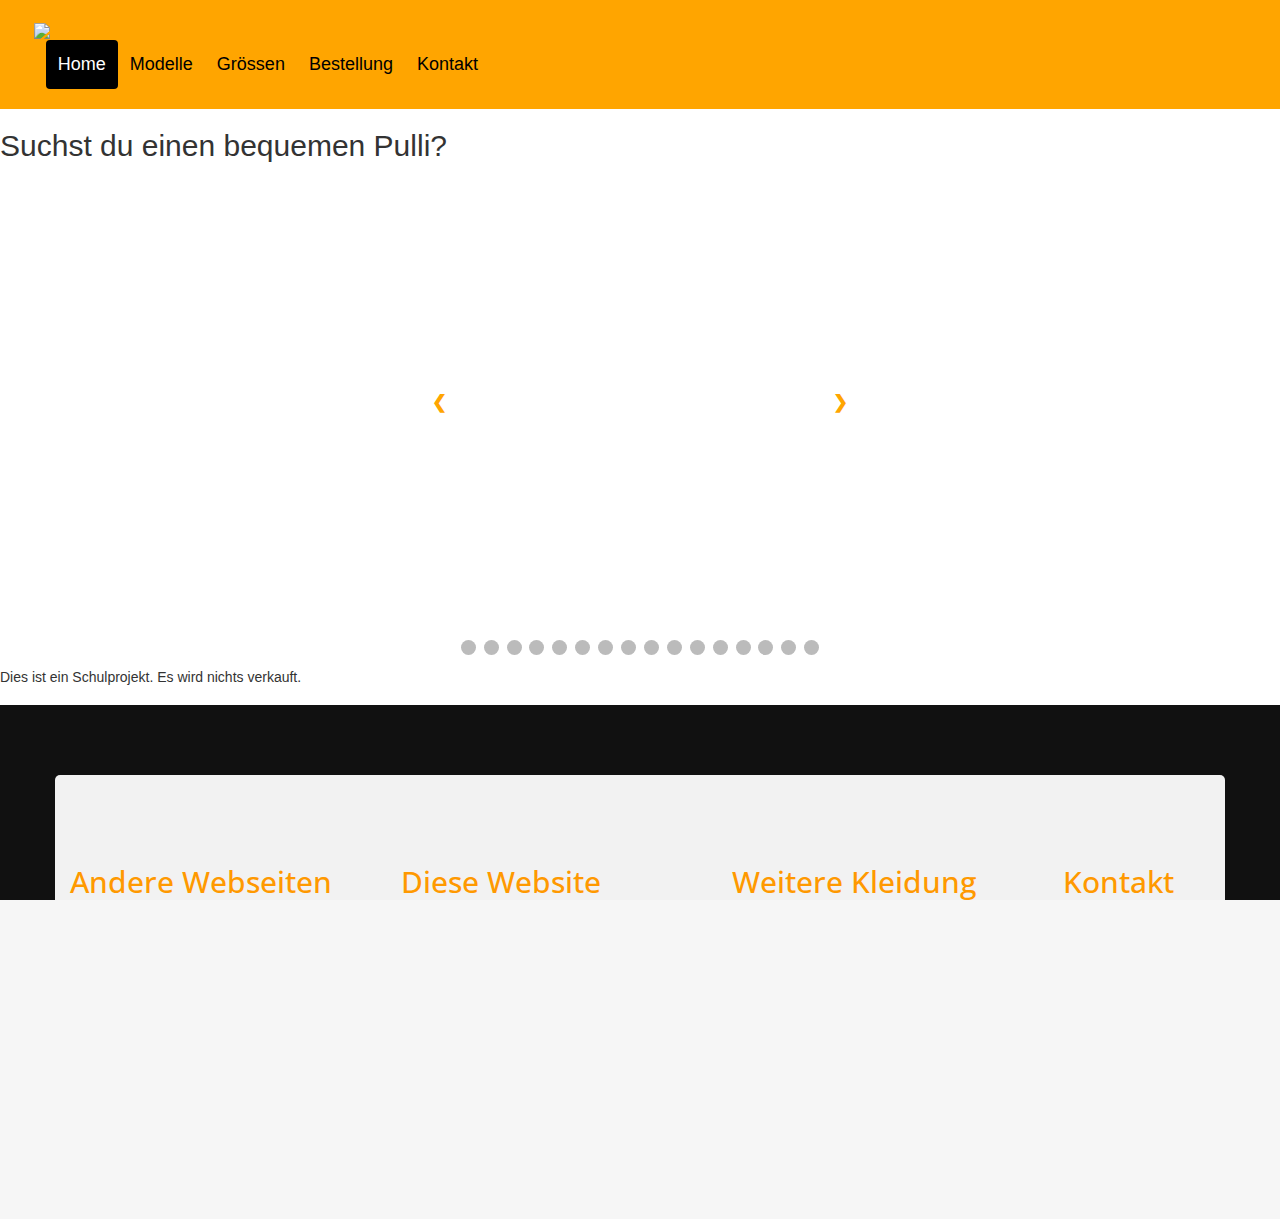
==== commit 5ddf8bd6: "update" ====
--- a/index.html
+++ b/index.html
@@ -49,6 +49,8 @@
 <main> <!----------------------------------------------------------------> 
 
   <body>
+
+    <h2>Suchst du einen bequemen Pulli?</h2>
 
 <!-----------slideshow -----------------------------------------------------> 
 
@@ -179,28 +181,29 @@
   <span class="dot" onclick="currentSlide(16)"></span>
 </div> 
   
-<style> 
-    var slideIndex = 0;
+<script> 
+  var slideIndex = 0;
 showSlides();
 
 function showSlides() {
-  var i;
-  var slides = document.getElementsByClassName("mySlides");
-  for (i = 0; i < slides.length; i++) {
-    slides[i].style.display = "none";
-  }
-  slideIndex++;
-  if (slideIndex > slides.length) {slideIndex = 1}
-  slides[slideIndex-1].style.display = "block";
-  setTimeout(showSlides, 2000); // Change image every 2 seconds
-  } 
-</style>
-
-
-
-
-
-    <h2>Suchst du einen bequemen Pulli?</h2>
+var i;
+var slides = document.getElementsByClassName("mySlides");
+for (i = 0; i < slides.length; i++) {
+  slides[i].style.display = "none";
+}
+slideIndex++;
+if (slideIndex > slides.length) {slideIndex = 1}
+slides[slideIndex-1].style.display = "block";
+setTimeout(showSlides, 2000); // Change image every 2 seconds
+} 
+</script>
+
+
+
+
+
+
+    
 
     <h5>Dies ist ein Schulprojekt. Es wird nichts verkauft. </h5>
   
--- a/styles/style.css
+++ b/styles/style.css
@@ -42,6 +42,26 @@
     background: #f6f6f6;
     font-family: 'Lora', serif;
   }
+
+  img {
+    width:100%;
+    height:auto;
+    position: center;
+  }
+
+  @media screen and (min-width:28em) {
+    img {
+      width:50%;
+    }
+  }
+  
+  @media screen and (min-width:50em) {
+    img {
+      width:33%;
+    }
+  }
+
+  
 
 
 @page { margin: 100px 25px; }
@@ -378,7 +398,7 @@
   }
 
   th, td {
-    padding: 5px;
+    padding: 50px;
     text-align: center;
   }
 
@@ -389,15 +409,15 @@
   }
 
   table#t01 th {
-    color: white;
-    background-color: black;
+    color: orange;
+    background-color: white;
   }
 
   table#t01 tr:nth-child(even) {
-    background-color: #f5db4b;
+    background-color: rgb(247, 214, 152);
   }
   table#t01 tr:nth-child(odd) {
-   background-color: rgb(240, 176, 80);
+   background-color: rgba(255, 166, 0, 0.596);
   }
   table#t01_image {
     background-color: white;   
@@ -411,7 +431,7 @@
 
 /* Slideshow container */
 .slideshow-container {
-  max-width: 250px;
+  max-width: 35%;
   position: relative;
   margin: auto;
 }
@@ -450,8 +470,8 @@
 
 /* Caption text */
 .text {
-  color: rgb(255, 166, 0);
-  font-size: 20px;
+  color: #f2f2f2;
+  font-size: 15px;
   padding: 8px 12px;
   position: absolute;
   bottom: 8px;
@@ -462,7 +482,7 @@
 /* Number text (1/3 etc) */
 .numbertext {
   color: black;
-  font-size: 15px;
+  font-size: 12px;
   padding: 8px 12px;
   position: absolute;
   top: 0;
@@ -500,7 +520,7 @@
 @keyframes fade {
   from {opacity: .4}
   to {opacity: 1}
-}
+} 
 /* end slideshow -----------------------------*/
 
 
